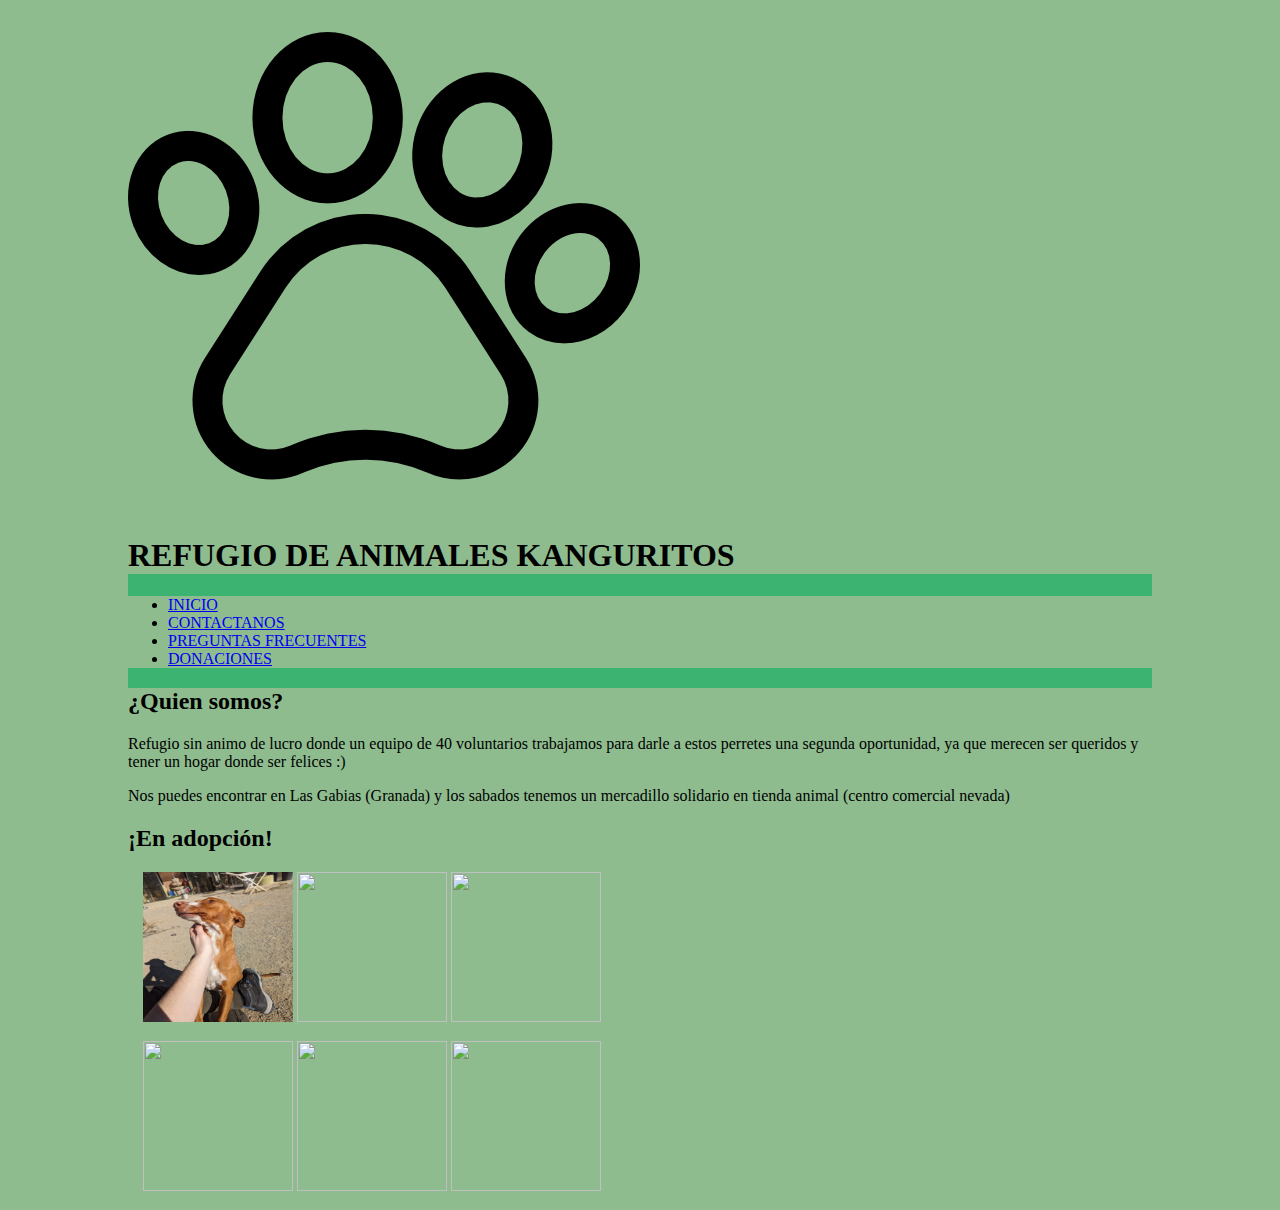
==== index.html @ 09a31020 "Mod galery" ====
<!DOCTYPE html>
<html lang="en">
<head>
    <meta charset="UTF-8">
    <meta name="viewport" content="width=device-width, initial-scale=1.0">
    <title>Refugio de animales</title>
    <link rel="stylesheet" href="../CSS/style.css">
    <link rel="shortcut icon" href="../img/Informacion Refugio/huella.png" type="image/x-icon">
     <!-- https://www.rescateanimalgranada.org/ -->

     <!--https://www.amigosdelosanimales.org.es/-->
</head>
<body>

    
    
        <header>


            <img src="../img/Informacion Refugio/huella.png">
            <h1>REFUGIO DE ANIMALES KANGURITOS</h1>

            

        </header>


        <nav>

            <ul>
                <li><a href="#">INICIO</a></li>
                <li><a href="./contacto.html">CONTACTANOS</a></li>
                <li><a href="./preguntas.html">PREGUNTAS FRECUENTES</a></li>
                <li><a href="./Donaciones.html">DONACIONES</a></li>
            </ul>

        </nav>

        <main>



            <article>

                <h2>¿Quien somos?</h2>

            </article>

            <article>

                <p>Refugio sin animo de lucro donde un equipo de 40 voluntarios trabajamos para darle a estos perretes una segunda oportunidad, ya que merecen ser queridos y tener un hogar donde ser felices :)</p>

                <p>Nos puedes encontrar en Las Gabias (Granada) y los sabados tenemos un mercadillo solidario en tienda animal (centro comercial nevada)</p>


            </article>



            <article>

                <h2>¡En adopción!</h2>

                <div class="container">
                    <div class="row">
                      
                        <img src="img/Informacion Refugio/Lobitos/Dafne.jpeg" class="img-fluid rounded" width="250" height="250">
                      
                      
                        <img src="https://unsplash.it/600.jpg?image=252" class="img-fluid rounded" width="250" height="250">
                      
                      
                        <img src="https://unsplash.it/600.jpg?image=253" class="img-fluid rounded" width="250" height="250">
                      
                    </div>
                    <div class="row">
                      
                        <img src="https://unsplash.it/600.jpg?image=254" class="img-fluid rounded" width="250" height="250">
                      
                      
                        <img src="https://unsplash.it/600.jpg?image=255" class="img-fluid rounded" width="250" height="250">
                      
                      
                        <img src="https://unsplash.it/600.jpg?image=256" class="img-fluid rounded" width="250" height="250">
                      
                    </div>
                  </div>

            </article>

            





        </main>

    

    

</body>
</html>
---- CSS/style.css ----
*{

background-color: darkseagreen;

}

body{

background-color: mediumseagreen;

width: 80%;

margin: 0 auto


}

.row {
    margin: 15px;

}

main article .container img {



width: 150px;
height: 150px;


}
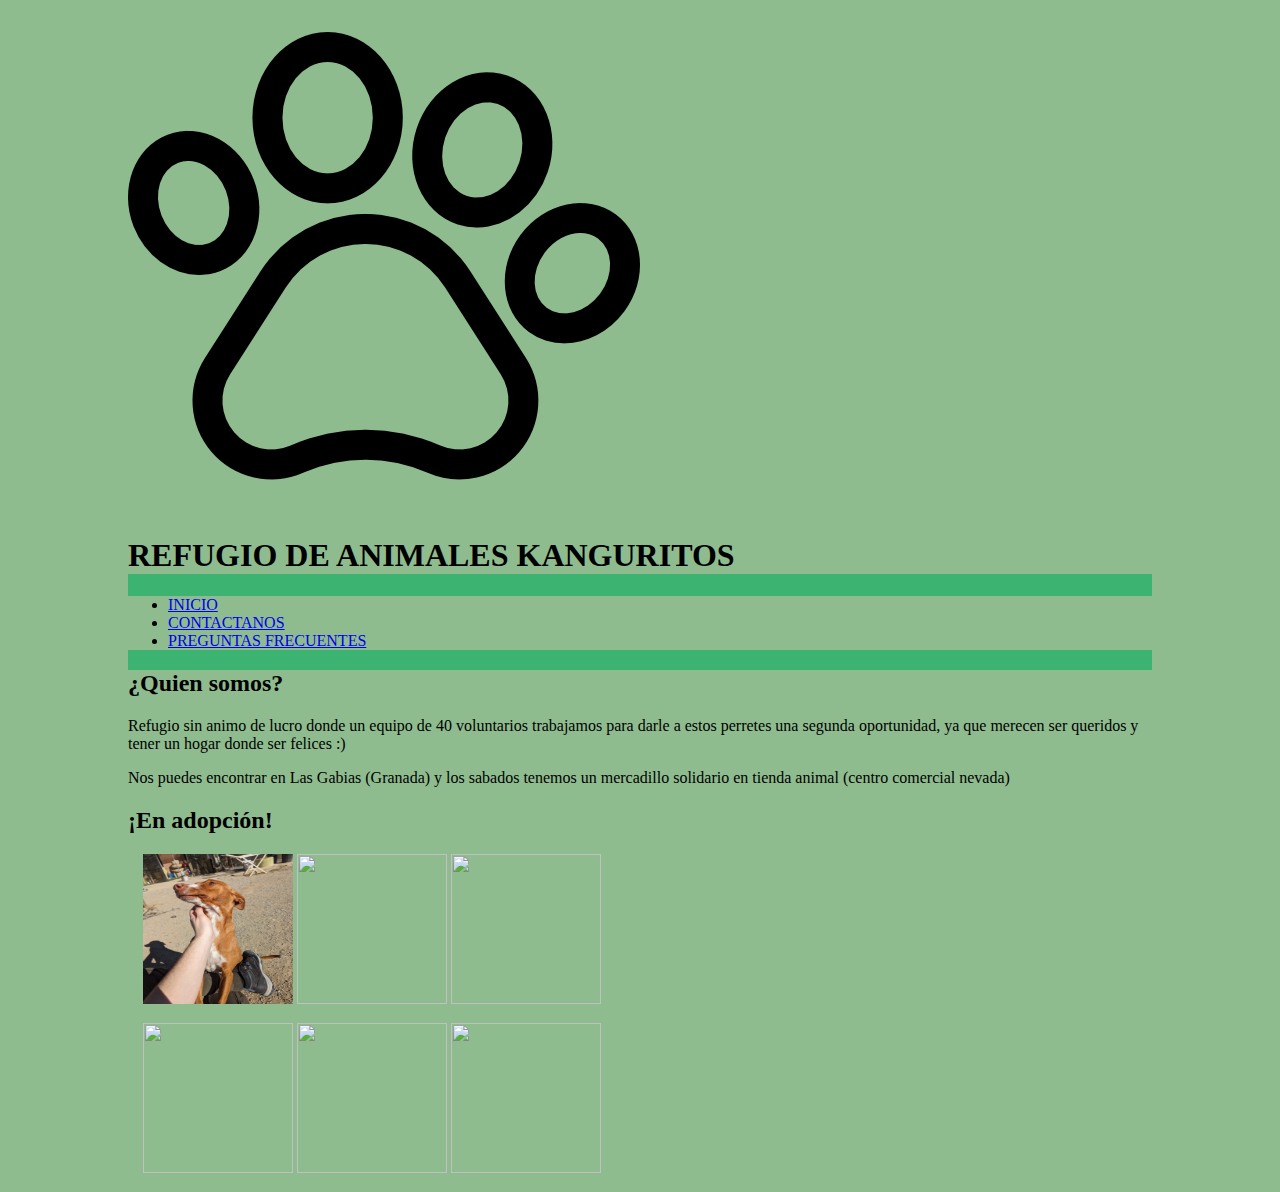
==== commit 1f69f3d8: "Merge branch 'main' of https://github.com/Kangurosjavasitos/Kangurosjavasitos.github.io" ====
--- a/index.html
+++ b/index.html
@@ -31,7 +31,6 @@
                 <li><a href="#">INICIO</a></li>
                 <li><a href="./contacto.html">CONTACTANOS</a></li>
                 <li><a href="./preguntas.html">PREGUNTAS FRECUENTES</a></li>
-                <li><a href="./Donaciones.html">DONACIONES</a></li>
             </ul>
 
         </nav>
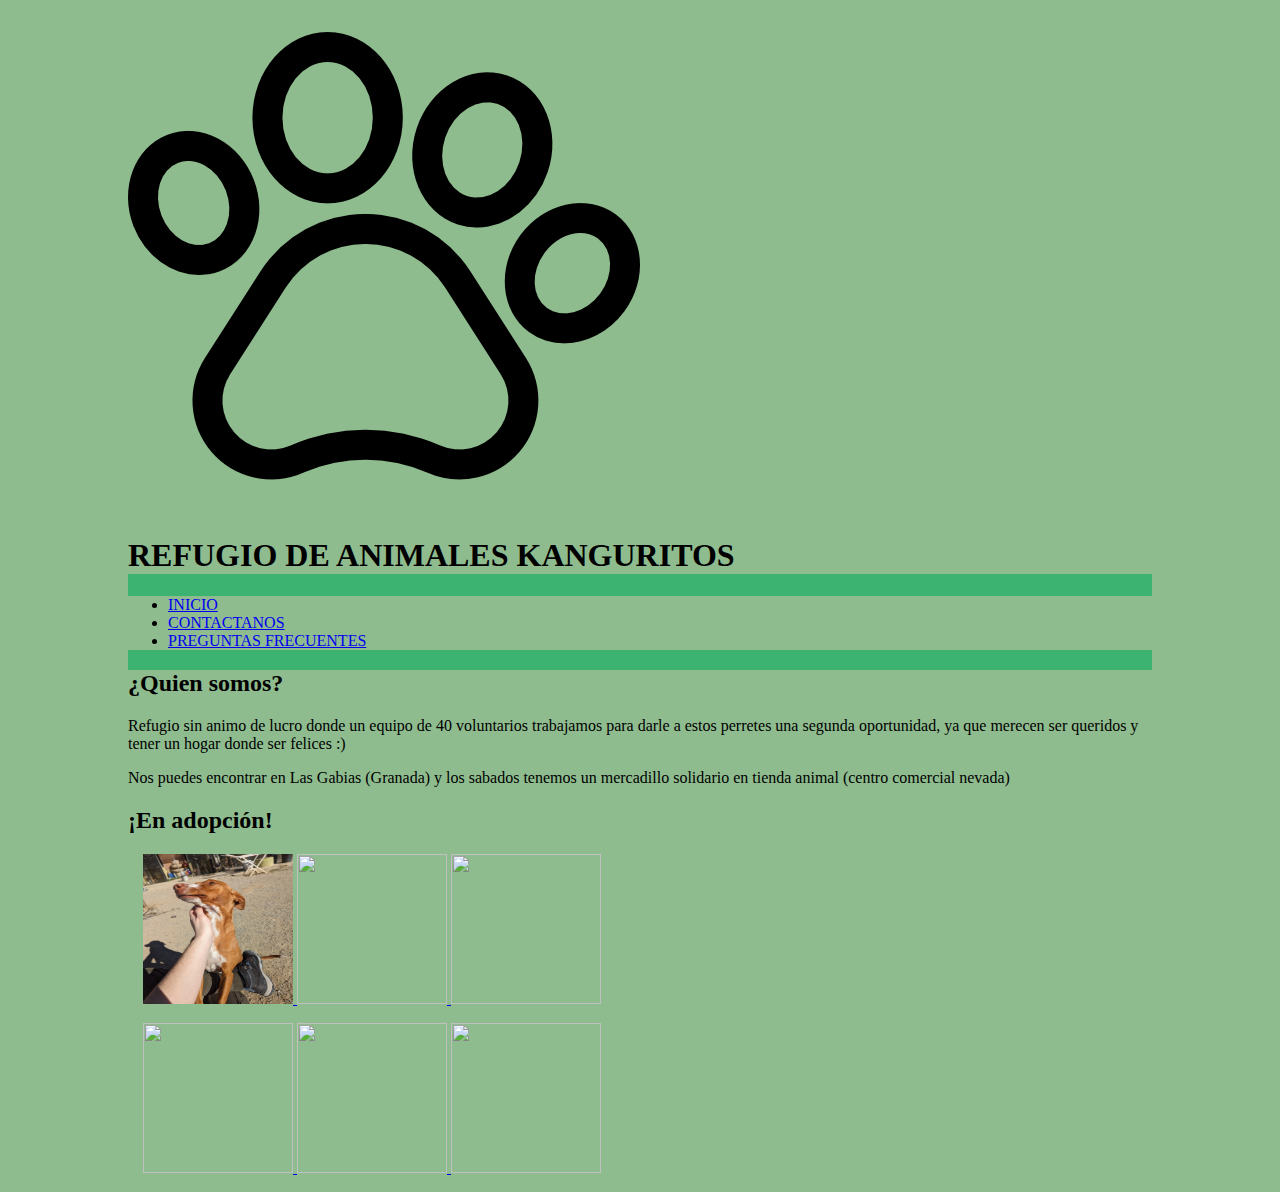
==== commit 60542fdb: "mod de style y añadir mas styles" ====
--- a/index.html
+++ b/index.html
@@ -4,11 +4,8 @@
     <meta charset="UTF-8">
     <meta name="viewport" content="width=device-width, initial-scale=1.0">
     <title>Refugio de animales</title>
-    <link rel="stylesheet" href="../CSS/style.css">
+    <link rel="stylesheet" href="../CSS/style1.css">
     <link rel="shortcut icon" href="../img/Informacion Refugio/huella.png" type="image/x-icon">
-     <!-- https://www.rescateanimalgranada.org/ -->
-
-     <!--https://www.amigosdelosanimales.org.es/-->
 </head>
 <body>
 
@@ -62,26 +59,26 @@
 
                 <div class="container">
                     <div class="row">
-                      
+                      <a href="https://unsplash.it/1200/768.jpg?image=251" data-toggle="lightbox" data-gallery="gallery" class="col-md-4">
                         <img src="img/Informacion Refugio/Lobitos/Dafne.jpeg" class="img-fluid rounded" width="250" height="250">
-                      
-                      
+                      </a>
+                      <a href="https://unsplash.it/1200/768.jpg?image=252" data-toggle="lightbox" data-gallery="gallery" class="col-md-4">
                         <img src="https://unsplash.it/600.jpg?image=252" class="img-fluid rounded" width="250" height="250">
-                      
-                      
+                      </a>
+                      <a href="https://unsplash.it/1200/768.jpg?image=253" data-toggle="lightbox" data-gallery="gallery" class="col-md-4">
                         <img src="https://unsplash.it/600.jpg?image=253" class="img-fluid rounded" width="250" height="250">
-                      
+                      </a>
                     </div>
                     <div class="row">
-                      
+                      <a href="https://unsplash.it/1200/768.jpg?image=254" data-toggle="lightbox" data-gallery="gallery" class="col-md-4">
                         <img src="https://unsplash.it/600.jpg?image=254" class="img-fluid rounded" width="250" height="250">
-                      
-                      
+                      </a>
+                      <a href="https://unsplash.it/1200/768.jpg?image=255" data-toggle="lightbox" data-gallery="gallery" class="col-md-4">
                         <img src="https://unsplash.it/600.jpg?image=255" class="img-fluid rounded" width="250" height="250">
-                      
-                      
+                      </a>
+                      <a href="https://unsplash.it/1200/768.jpg?image=256" data-toggle="lightbox" data-gallery="gallery" class="col-md-4">
                         <img src="https://unsplash.it/600.jpg?image=256" class="img-fluid rounded" width="250" height="250">
-                      
+                      </a>
                     </div>
                   </div>
 
--- a/CSS/style1.css
+++ b/CSS/style1.css
@@ -0,0 +1,31 @@
+*{
+
+background-color: darkseagreen;
+
+}
+
+body{
+
+background-color: mediumseagreen;
+
+width: 80%;
+
+margin: 0 auto
+
+
+}
+
+.row {
+    margin: 15px;
+
+}
+
+main article .container img {
+
+
+
+width: 150px;
+height: 150px;
+
+
+}
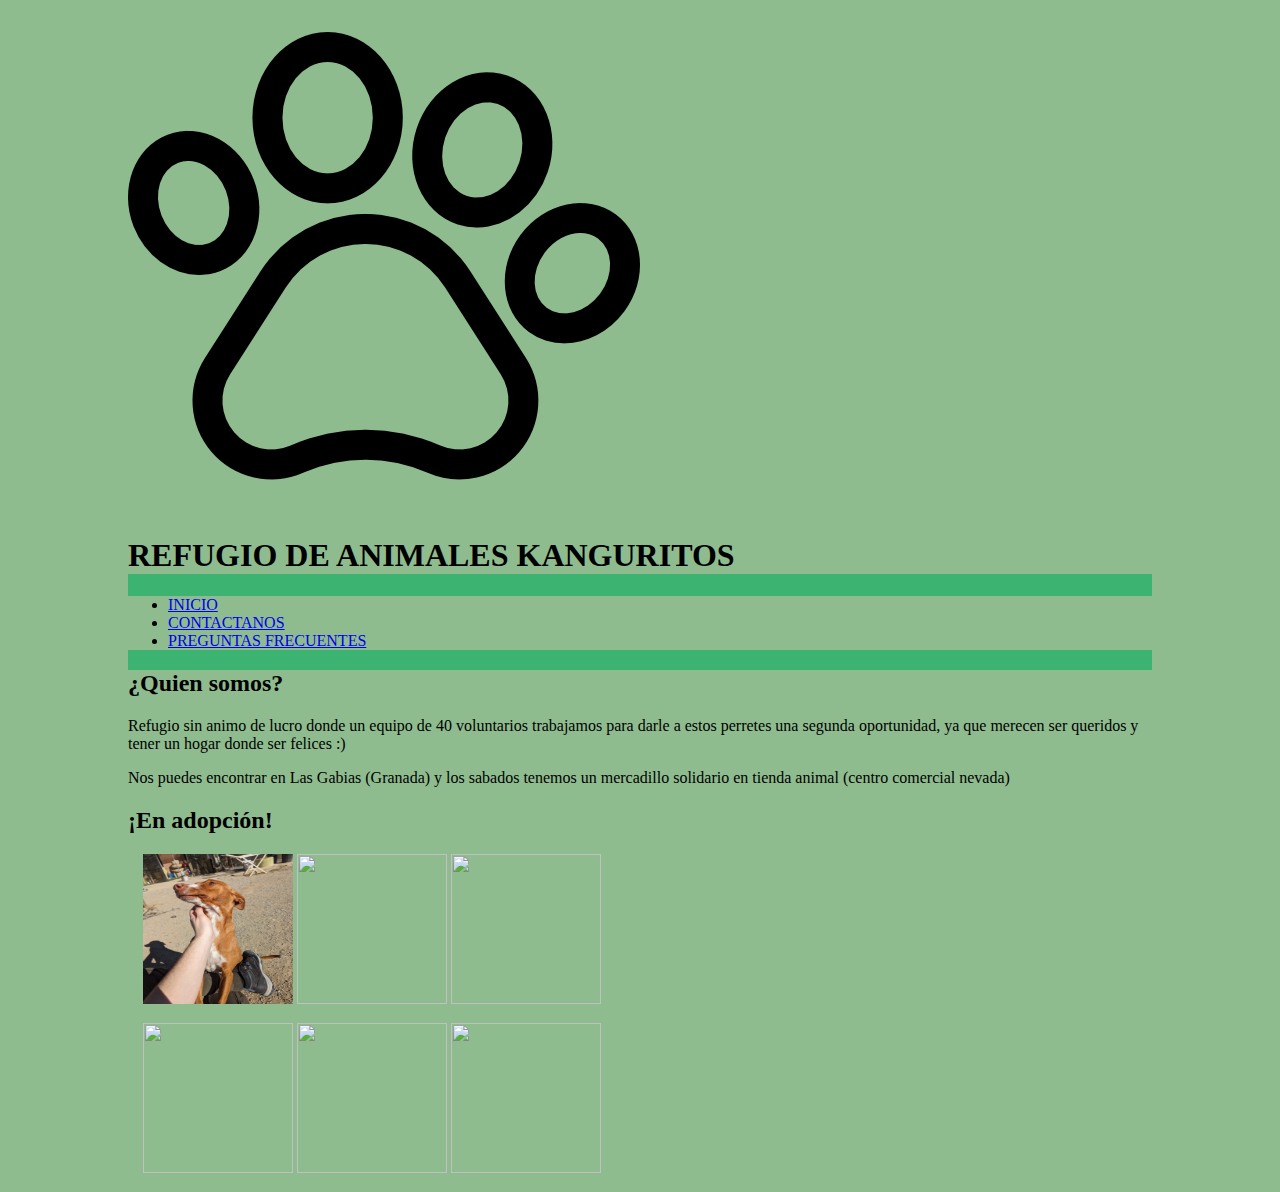
==== commit fc9a774d: "Merge branch 'main' of https://github.com/Kangurosjavasitos/Kangurosjavasitos.github.io" ====
--- a/index.html
+++ b/index.html
@@ -59,26 +59,26 @@
 
                 <div class="container">
                     <div class="row">
-                      <a href="https://unsplash.it/1200/768.jpg?image=251" data-toggle="lightbox" data-gallery="gallery" class="col-md-4">
+                      
                         <img src="img/Informacion Refugio/Lobitos/Dafne.jpeg" class="img-fluid rounded" width="250" height="250">
-                      </a>
-                      <a href="https://unsplash.it/1200/768.jpg?image=252" data-toggle="lightbox" data-gallery="gallery" class="col-md-4">
+                      
+                      
                         <img src="https://unsplash.it/600.jpg?image=252" class="img-fluid rounded" width="250" height="250">
-                      </a>
-                      <a href="https://unsplash.it/1200/768.jpg?image=253" data-toggle="lightbox" data-gallery="gallery" class="col-md-4">
+                      
+                      
                         <img src="https://unsplash.it/600.jpg?image=253" class="img-fluid rounded" width="250" height="250">
-                      </a>
+                      
                     </div>
                     <div class="row">
-                      <a href="https://unsplash.it/1200/768.jpg?image=254" data-toggle="lightbox" data-gallery="gallery" class="col-md-4">
+                      
                         <img src="https://unsplash.it/600.jpg?image=254" class="img-fluid rounded" width="250" height="250">
-                      </a>
-                      <a href="https://unsplash.it/1200/768.jpg?image=255" data-toggle="lightbox" data-gallery="gallery" class="col-md-4">
+                      
+                      
                         <img src="https://unsplash.it/600.jpg?image=255" class="img-fluid rounded" width="250" height="250">
-                      </a>
-                      <a href="https://unsplash.it/1200/768.jpg?image=256" data-toggle="lightbox" data-gallery="gallery" class="col-md-4">
+                      
+                      
                         <img src="https://unsplash.it/600.jpg?image=256" class="img-fluid rounded" width="250" height="250">
-                      </a>
+                      
                     </div>
                   </div>
 
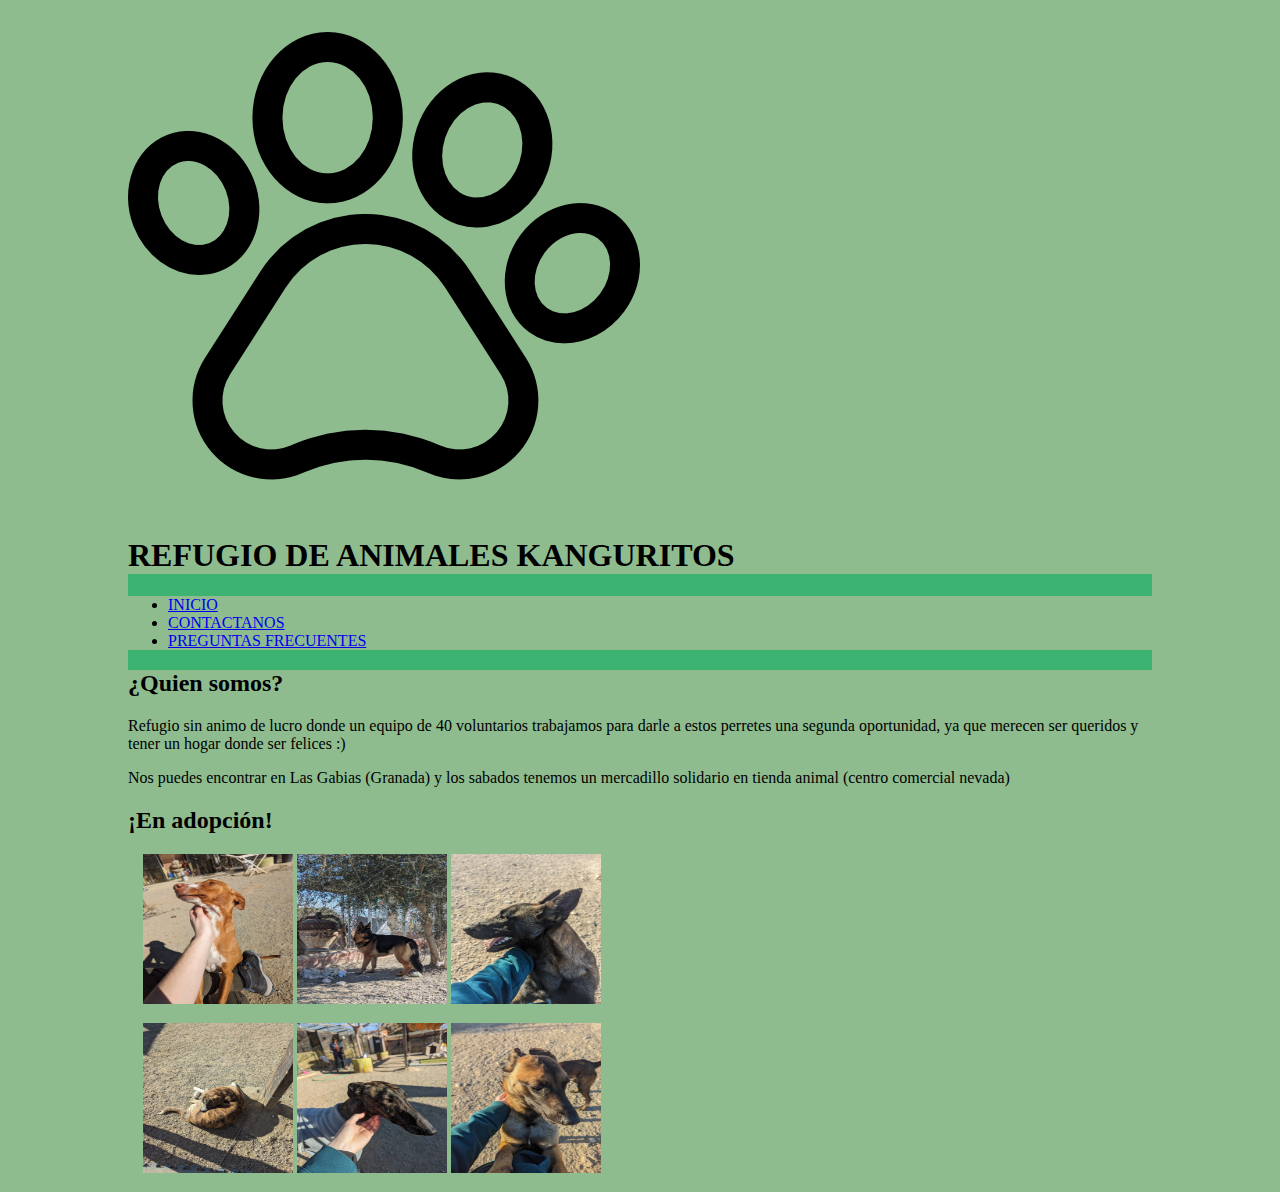
==== commit b64a4b09: "Fotosperro" ====
--- a/index.html
+++ b/index.html
@@ -4,8 +4,11 @@
     <meta charset="UTF-8">
     <meta name="viewport" content="width=device-width, initial-scale=1.0">
     <title>Refugio de animales</title>
-    <link rel="stylesheet" href="../CSS/style1.css">
+    <link rel="stylesheet" href="../CSS/style.css">
     <link rel="shortcut icon" href="../img/Informacion Refugio/huella.png" type="image/x-icon">
+     <!-- https://www.rescateanimalgranada.org/ -->
+
+     <!--https://www.amigosdelosanimales.org.es/-->
 </head>
 <body>
 
@@ -63,21 +66,21 @@
                         <img src="img/Informacion Refugio/Lobitos/Dafne.jpeg" class="img-fluid rounded" width="250" height="250">
                       
                       
-                        <img src="https://unsplash.it/600.jpg?image=252" class="img-fluid rounded" width="250" height="250">
+                        <img src="img\Informacion Refugio\Lobitos\Desider.jpeg" class="img-fluid rounded" width="250" height="250">
                       
                       
-                        <img src="https://unsplash.it/600.jpg?image=253" class="img-fluid rounded" width="250" height="250">
+                        <img src="img\Informacion Refugio\Lobitos\Eros.jpeg" class="img-fluid rounded" width="250" height="250">
                       
                     </div>
                     <div class="row">
                       
-                        <img src="https://unsplash.it/600.jpg?image=254" class="img-fluid rounded" width="250" height="250">
+                        <img src="img\Informacion Refugio\Lobitos\Kala.jpeg" class="img-fluid rounded" width="250" height="250">
                       
                       
-                        <img src="https://unsplash.it/600.jpg?image=255" class="img-fluid rounded" width="250" height="250">
+                        <img src="img\Informacion Refugio\Lobitos\Lavinia.jpeg" class="img-fluid rounded" width="250" height="250">
                       
                       
-                        <img src="https://unsplash.it/600.jpg?image=256" class="img-fluid rounded" width="250" height="250">
+                        <img src="img\Informacion Refugio\Lobitos\Lewis.jpeg" class="img-fluid rounded" width="250" height="250">
                       
                     </div>
                   </div>
--- a/CSS/style.css
+++ b/CSS/style.css
@@ -0,0 +1,31 @@
+*{
+
+background-color: darkseagreen;
+
+}
+
+body{
+
+background-color: mediumseagreen;
+
+width: 80%;
+
+margin: 0 auto
+
+
+}
+
+.row {
+    margin: 15px;
+
+}
+
+main article .container img {
+
+
+
+width: 150px;
+height: 150px;
+
+
+}
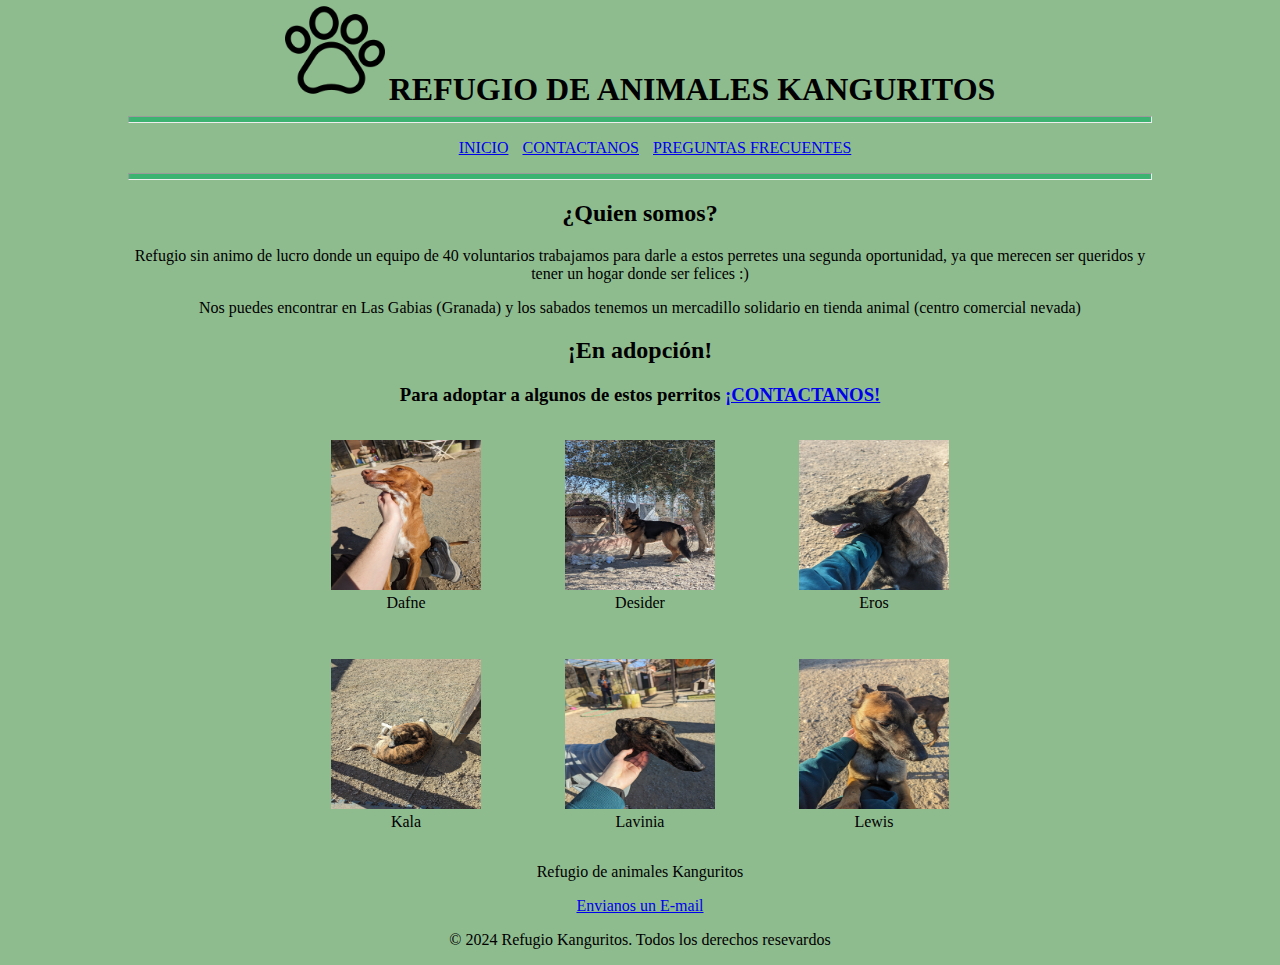
==== commit 30251ac2: "Mod Index" ====
--- a/index.html
+++ b/index.html
@@ -4,11 +4,8 @@
     <meta charset="UTF-8">
     <meta name="viewport" content="width=device-width, initial-scale=1.0">
     <title>Refugio de animales</title>
-    <link rel="stylesheet" href="../CSS/style.css">
+    <link rel="stylesheet" href="../CSS/style1.css">
     <link rel="shortcut icon" href="../img/Informacion Refugio/huella.png" type="image/x-icon">
-     <!-- https://www.rescateanimalgranada.org/ -->
-
-     <!--https://www.amigosdelosanimales.org.es/-->
 </head>
 <body>
 
@@ -17,23 +14,27 @@
         <header>
 
 
-            <img src="../img/Informacion Refugio/huella.png">
+            <img src="../img/Informacion Refugio/huella.png" width="100" height="100">
             <h1>REFUGIO DE ANIMALES KANGURITOS</h1>
 
             
 
         </header>
 
+        <hr>
+
 
         <nav>
 
             <ul>
                 <li><a href="#">INICIO</a></li>
-                <li><a href="./contacto.html">CONTACTANOS</a></li>
-                <li><a href="./preguntas.html">PREGUNTAS FRECUENTES</a></li>
+                <li><a target="_blank" href="contacto.html">CONTACTANOS</a></li>
+                <li><a target="_blank" href="preguntas.html">PREGUNTAS FRECUENTES</a></li>
             </ul>
 
         </nav>
+
+        <hr>
 
         <main>
 
@@ -60,28 +61,44 @@
 
                 <h2>¡En adopción!</h2>
 
+                <h3>Para adoptar a algunos de estos perritos <a target="_blank" href="contacto.html">¡CONTACTANOS!</a> </h3>
+
                 <div class="container">
                     <div class="row">
+
+                        <figure>
+                        <img src="img/Informacion Refugio/Lobitos/Dafne.jpeg" class="img-fluid rounded" width="350" height="350">
+                        <figcaption>Dafne</figcaption>
+                        </figure>
                       
-                        <img src="img/Informacion Refugio/Lobitos/Dafne.jpeg" class="img-fluid rounded" width="250" height="250">
+                        <figure>
+                        <img src="img\Informacion Refugio\Lobitos\Desider.jpeg" class="img-fluid rounded" width="350" height="350">
+                        <figcaption>Desider</figcaption>
+                        </figure>
                       
-                      
-                        <img src="img\Informacion Refugio\Lobitos\Desider.jpeg" class="img-fluid rounded" width="250" height="250">
-                      
-                      
-                        <img src="img\Informacion Refugio\Lobitos\Eros.jpeg" class="img-fluid rounded" width="250" height="250">
-                      
+                        <figure>
+                        <img src="img\Informacion Refugio\Lobitos\Eros.jpeg" class="img-fluid rounded" width="350" height="350">
+                        <figcaption>Eros</figcaption>
+                        </figure>
+
                     </div>
                     <div class="row">
                       
-                        <img src="img\Informacion Refugio\Lobitos\Kala.jpeg" class="img-fluid rounded" width="250" height="250">
+                        <figure>
+                        <img src="img\Informacion Refugio\Lobitos\Kala.jpeg" class="img-fluid rounded" width="350" height="350">
+                        <figcaption>Kala</figcaption>
+                        </figure>
                       
+                        <figure>
+                        <img src="img\Informacion Refugio\Lobitos\Lavinia.jpeg" class="img-fluid rounded" width="350" height="350">
+                        <figcaption>Lavinia</figcaption>
+                        </figure>
                       
-                        <img src="img\Informacion Refugio\Lobitos\Lavinia.jpeg" class="img-fluid rounded" width="250" height="250">
-                      
-                      
-                        <img src="img\Informacion Refugio\Lobitos\Lewis.jpeg" class="img-fluid rounded" width="250" height="250">
-                      
+                        <figure>
+                        <img src="img\Informacion Refugio\Lobitos\Lewis.jpeg" class="img-fluid rounded" width="350" height="350">
+                        <figcaption>Lewis</figcaption>
+                        </figure>
+
                     </div>
                   </div>
 
@@ -95,6 +112,12 @@
 
         </main>
 
+        <footer>
+            <p>Refugio de animales Kanguritos</p>
+            <a href="mailto:kanguritos@gmail.com">Envianos un E-mail</a>
+            <p>© 2024 Refugio Kanguritos. Todos los derechos resevardos</p>
+        </footer>
+
     
 
     
--- a/CSS/style1.css
+++ b/CSS/style1.css
@@ -0,0 +1,70 @@
+*{
+
+background-color: darkseagreen;
+
+}
+
+body{
+
+text-align: center;
+
+width: 80%;
+
+margin: 0 auto
+
+
+}
+
+.row {
+    margin: 15px;
+
+}
+
+main article .container img {
+
+
+
+width: 150px;
+height: 150px;
+
+
+}
+
+header img{
+
+
+    display:inline-block;
+
+
+}
+
+header h1{
+
+
+
+display: inline;
+
+}
+
+nav li{
+
+
+list-style: none;
+display: inline-block;
+padding-right: 10px;
+
+}
+
+hr{
+
+height: 5px;
+background-color: mediumseagreen;
+
+}
+
+main article:nth-child(3) div figure {
+
+display: inline-block;
+
+
+}
